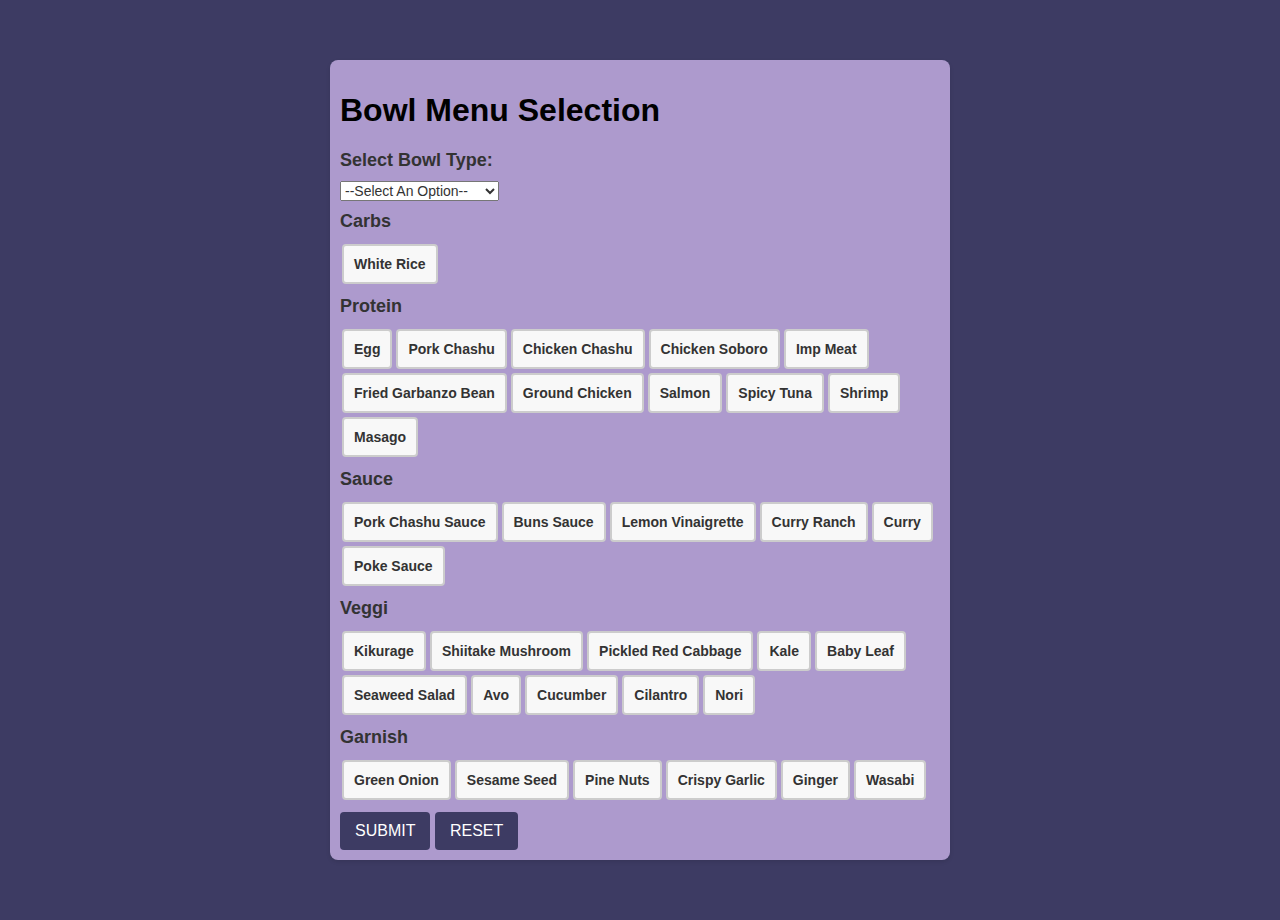
==== bowlPage.html @ 0e8e0d20 "Adding the bowlPage" ====
<!DOCTYPE html>
<html lang="en">
<head>
    <meta charset="UTF-8">
    <meta name="viewport" content="width=device-width, initial-scale=1.0">
    <title>Bowl Menu Selection</title>
    <link rel="stylesheet" href="bowlStyle.css">
<link type="text/css" rel="stylesheet" href="css/bowlStyle.css"/>
</head>
<body>

<div class="container">
    <h1>Bowl Menu Selection</h1>
    <form id="bowlMenuForm"> <!-- Updated form ID to match the JavaScript -->
        <div class="section">
            <label>Select Bowl Type:</label>
            <select id="bowlType" name="bowlType">
                <option value="">--Select An Option--</option>
                <option value="porkChashuBowl">Pork Chashu Bowl</option>
                <option value="chickenChashuBowl">Chicken Chashu Bowl</option>
                <option value="impossibleBowl">Impossible Bowl</option>
                <option value="curryBowl">Curry Bowl</option>
                <option value="caPokeBowl">CA Poke Bowl</option>
            </select>
        </div>

        <!-- Example Section for Carbs -->
        <div class="section">
            <label>Carbs</label>
            <div class="checkbox-container">
                <input type="checkbox" id="whiteRice" name="carbs" value="White Rice">
                <label for="whiteRice">White Rice</label>
            </div>
        </div>
        <!-- Protein Section -->
<div class="section">
    <label>Protein</label>
    <div class="checkbox-container">
        <!-- Common for Pork Chashu and Chicken Chashu Bowls -->
        <input type="checkbox" id="egg" name="protein" value="Egg">
        <label for="egg">Egg</label>
        <!-- Pork Chashu Bowl -->
        <input type="checkbox" id="porkChashu" name="protein" value="Pork Chashu">
        <label for="porkChashu">Pork Chashu</label>
        <!-- Chicken Chashu Bowl -->
        <input type="checkbox" id="chickenChashu" name="protein" value="Chicken Chashu">
        <label for="chickenChashu">Chicken Chashu</label>
        <input type="checkbox" id="chickenSoboro" name="protein" value="Chicken Soboro">
        <label for="chickenSoboro">Chicken Soboro</label>
        <!-- Impossible Bowl -->
        <input type="checkbox" id="impMeat" name="protein" value="Imp Meat">
        <label for="impMeat">Imp Meat</label>
        <input type="checkbox" id="friedGarbanzoBean" name="protein" value="Fried Garbanzo Bean">
        <label for="friedGarbanzoBean">Fried Garbanzo Bean</label>
        <!-- Curry Bowl -->
        <input type="checkbox" id="groundChicken" name="protein" value="Ground Chicken">
        <label for="groundChicken">Ground Chicken</label>
        <!-- CA Poke Bowl -->
        <input type="checkbox" id="salmon" name="protein" value="Salmon">
        <label for="salmon">Salmon</label>
        <input type="checkbox" id="spicyTuna" name="protein" value="Spicy Tuna">
        <label for="spicyTuna">Spicy Tuna</label>
        <input type="checkbox" id="shrimp" name="protein" value="Shrimp">
        <label for="shrimp">Shrimp</label>
        <input type="checkbox" id="masago" name="protein" value="Masago">
        <label for="masago">Masago</label>
    </div>
</div>

<!-- Sauce Section -->
<div class="section">
    <label>Sauce</label>
    <div class="checkbox-container">
        <input type="checkbox" id="porkChashuSauce" name="sauce" value="Pork Chashu Sauce">
        <label for="porkChashuSauce">Pork Chashu Sauce</label>
        <input type="checkbox" id="bunsSauce" name="sauce" value="Buns Sauce">
        <label for="bunsSauce">Buns Sauce</label>
        <input type="checkbox" id="lemonVinaigrette" name="sauce" value="Lemon Vinaigrette">
        <label for="lemonVinaigrette">Lemon Vinaigrette</label>
        <input type="checkbox" id="curryRanch" name="sauce" value="Curry Ranch">
        <label for="curryRanch">Curry Ranch</label>
        <input type="checkbox" id="curry" name="sauce" value="Curry">
        <label for="curry">Curry</label>
        <input type="checkbox" id="pokeSauce" name="sauce" value="Poke Sauce">
        <label for="pokeSauce">Poke Sauce</label>
    </div>
</div>

<!-- Veggi Section -->
<div class="section">
    <label>Veggi</label>
    <div class="checkbox-container">
        <input type="checkbox" id="kikurage" name="veggi" value="Kikurage">
        <label for="kikurage">Kikurage</label>
        <input type="checkbox" id="shiitakeMushroom" name="veggi" value="Shiitake Mushroom">
        <label for="shiitakeMushroom">Shiitake Mushroom</label>
        <input type="checkbox" id="pickledRedCabbage" name="veggi" value="Pickled Red Cabbage">
        <label for="pickledRedCabbage        <label for="pickledRedCabbage">Pickled Red Cabbage</label>
        <input type="checkbox" id="kale" name="veggi" value="Kale">
        <label for="kale">Kale</label>
        <input type="checkbox" id="babyLeaf" name="veggi" value="Baby Leaf">
        <label for="babyLeaf">Baby Leaf</label>
        <!-- CA Poke Bowl Veggies -->
        <input type="checkbox" id="seaweedSalad" name="veggi" value="Seaweed Salad">
        <label for="seaweedSalad">Seaweed Salad</label>
        <input type="checkbox" id="avo" name="veggi" value="Avo">
        <label for="avo">Avo</label>
        <input type="checkbox" id="cucumber" name="veggi" value="Cucumber">
        <label for="cucumber">Cucumber</label>
        <input type="checkbox" id="cilantro" name="veggi" value="Cilantro">
        <label for="cilantro">Cilantro</label>
        <input type="checkbox" id="nori" name="veggi" value="Nori">
        <label for="nori">Nori</label>
    </div>
</div>

<!-- Garnish Section -->
<div class="section">
    <label>Garnish</label>
    <div class="checkbox-container">
        <input type="checkbox" id="greenOnion" name="garnish" value="Green Onion">
        <label for="greenOnion">Green Onion</label>
        <input type="checkbox" id="sesameSeed" name="garnish" value="Sesame Seed">
        <label for="sesameSeed">Sesame Seed</label>
        <input type="checkbox" id="pineNuts" name="garnish" value="Pine Nuts">
        <label for="pineNuts">Pine Nuts</label>
        <input type="checkbox" id="crispyGarlic" name="garnish" value="Crispy Garlic">
        <label for="crispyGarlic">Crispy Garlic</label>
        <!-- CA Poke Bowl Garnishes -->
        <input type="checkbox" id="ginger" name="garnish" value="Ginger">
        <label for="ginger">Ginger</label>
        <input type="checkbox" id="wasabi" name="garnish" value="Wasabi">
        <label for="wasabi">Wasabi</label>
    </div>
</div>


        <!-- Placeholder sections for other categories (Protein, Sauce, Veggi, Garnish) -->
        <!-- Make sure to add checkboxes similar to the Carbs section above for each category -->
        
        <button type="submit">Submit</button>
        <button type="reset" id="resetButton">Reset</button> <!-- Updated button type for reset functionality -->
    </form>
</div>

<!-- Feedback Modal -->
<div id="feedbackModal" class="modal">
    <div class="modal-content">
        <span class="close-button">Close</span>
        <h2 id="modalHeading">Feedback Title</h2>
        <p id="modalText">This is your feedback!</p>
    </div>
</div>

<script src="bowlScript.js"></script> <!-- Make sure this points to your JavaScript file -->
<script type="text/javascript" src="js/bowlScript.js"></script>
</body>
</html>
---- css/bowlStyle.css ----
:root {
    /* Define CSS variables at the root level */
    --body-bg-color: #3d3b63;
    --container-bg-color: #ad9acd;
    --text-color: #333;
    --text-color-light: #ffffff;
    --button-bg-color: #3d3b63;
    --button-bg-color-hover: #2a2850; /* Slightly darker shade for button hover */
    --checkbox-checked-bg-color: #9a456e;
    --padding-standard: 0.625rem;
}

body {
    font-family: 'Arial', sans-serif;
    background-color: var(--body-bg-color);
    margin: 0;
    padding: var(--padding-standard);
    display: flex;
    justify-content: center;
    align-items: center;
    min-height: 100vh;
}

.container {
    background-color: var(--container-bg-color);
    padding: var(--padding-standard);
    border-radius: 0.5rem;
    box-shadow: 0 0.125rem 0.25rem #0000001a;
    width: 90%; /* Adjusted for better responsiveness */
    max-width: 600px; /* Maximum width to maintain layout on larger screens */
}

.section {
    margin-bottom: var(--padding-standard);
}

.section label {
    font-weight: bold;
    font-size: 1.125rem;
    color: var(--text-color);
    margin-bottom: var(--padding-standard);
    display: block;
}

.checkbox-container {
    display: flex;
    flex-wrap: wrap;
    align-items: center;
}

.checkbox-container label {
    background-color: #f8f8f8;
    margin: 2px;
    padding: var(--padding-standard);
    border: 2px solid #ccc;
    border-radius: 0.25rem;
    cursor: pointer;
    transition: background-color 0.3s, color 0.3s;
    display: inline-flex;
    align-items: center;
}

.checkbox-container input[type="checkbox"] {
    display: none;
}

.checkbox-container input[type="checkbox"]:checked + label {
    background-color: var(--checkbox-checked-bg-color);
    color: var(--text-color-light);
    border-color: var(--checkbox-checked-bg-color);
}

select, .checkbox-container label {
    font-size: 0.875rem;
    color: var(--text-color);
}

select option {
    padding: var(--padding-standard);
}

button {
    background-color: var(--button-bg-color);
    color: var(--text-color-light);
    padding: var(--padding-standard) 0.9375rem;
    border: none;
    border-radius: 0.25rem;
    cursor: pointer;
    font-size: 1rem;
    text-transform: uppercase;
    transition: background-color 0.3s ease;
}

button:hover {
    background-color: var(--button-bg-color-hover);
}
.modal {
    display: none; /* Hidden by default */
    position: fixed; /* Stay in place */
    z-index: 1; /* Sit on top */
    left: 0;
    top: 0;
    width: 100%; /* Full width */
    height: 100%; /* Full height */
    overflow: auto; /* Enable scroll if needed */
    background-color: #000000; /* Fallback color */
    background-color: #00000066; /* Black w/ opacity */
}

.modal {
    display: none; /* Hidden by default */
    position: fixed; /* Stay in place */
    z-index: 1; /* Sit on top */
    left: 0;
    top: 0;
    width: 100%; /* Full width */
    height: 100%; /* Full height */
    overflow: auto; /* Enable scroll if needed */
    background-color: #000000; /* Fallback color */
    background-color: #00000066; /* Black w/ opacity */
}

.modal-content {
    background-color: #fefefe;
    margin: 10% auto; /* Adjusted for better positioning on small screens */
    padding: 20px;
    padding-bottom: 60px; /* Adjusted padding to save space */
    border: 1px solid #888;
    width: 80%; /* Adjusted for better responsiveness */
    max-width: 300px; /* Control maximum size to avoid overly large modal on bigger screens */
    position: relative;
}

.close-button {
    position: absolute;
    bottom: 20px; /* Adjust to position inside the modal, at the bottom */
    left: 50%; /* Center the button horizontally */
    transform: translateX(-50%); /* Adjust horizontal position to truly center */
    background-color: #3d3b63; /* Light grey background */
    color: #ffffff; /* Dark text for contrast */
    border: none; /* Remove default border */
    border-radius: 15px; /* Rounded corners for the bubble effect */
    padding: 10px 20px; /* Padding to increase size and make it more button-like */
    cursor: pointer; /* Change cursor to pointer to indicate clickable */
    font-size: 16px; /* Increase font size for visibility */
}

.close-button:hover{
    background-color: #2a2850; /* Slightly darker shade on hover/focus for feedback */
    text-decoration: none; /* No underlining */
}
.close-button:focus {
    background-color: #3d3b63; /* Slightly darker shade on hover/focus for feedback */
    text-decoration: none; /* No underlining */
}


/* Consider adding media queries for responsive design */
@media (max-width: 768px) {
    .modal-content {
        width: 90%; /* Increase width on smaller screens for better use of space */
        padding-bottom: 40px; /* Adjust padding for smaller screens */
    }

    .section label, .checkbox-container label, select, button, .close-button {
        font-size: 0.875rem; /* Adjust font size for readability on small screens */
    }

    .close-button {
        padding: 8px 16px; /* Adjust button size for easier interaction on mobile */
    }
}
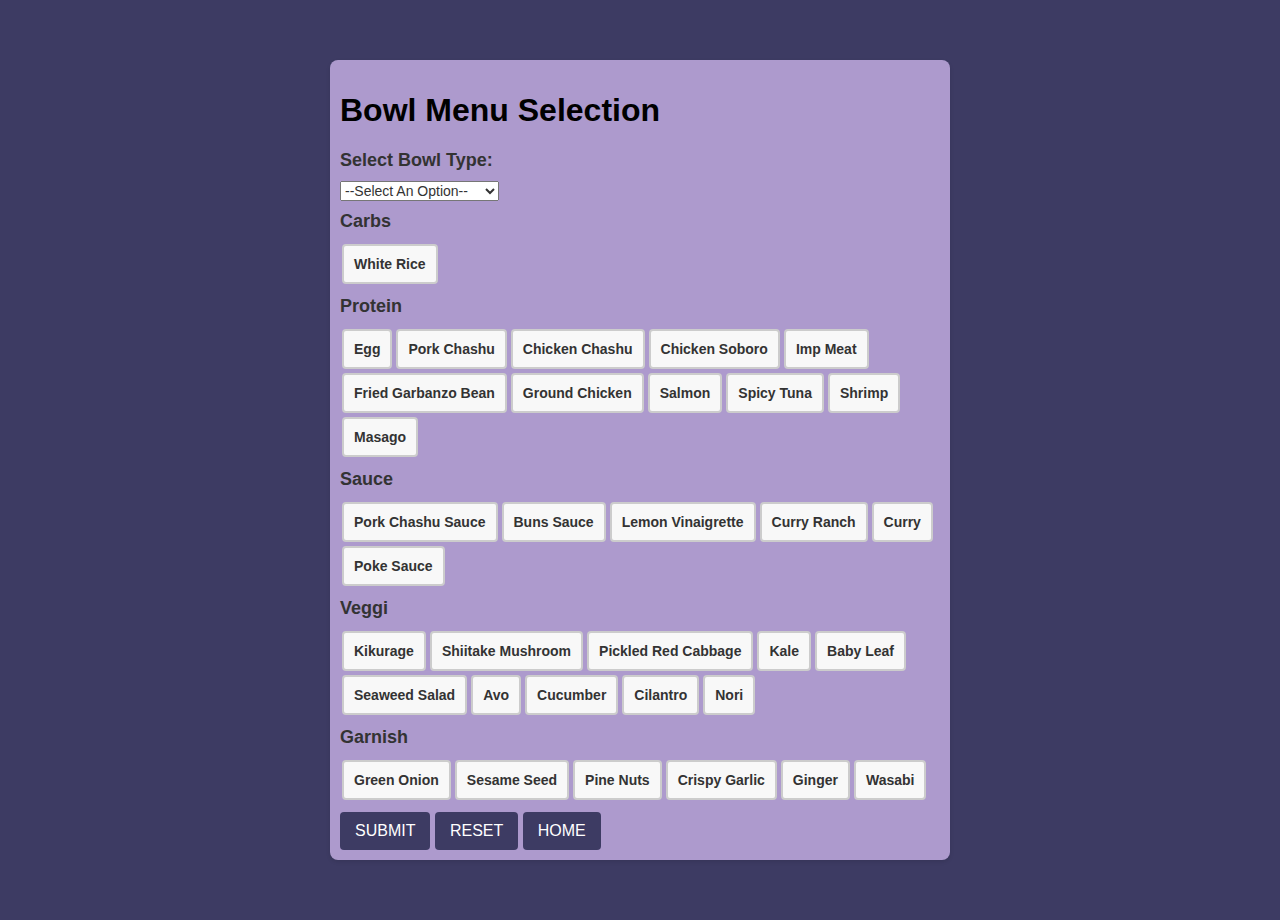
==== commit d7307bf0: "Update bowlPage.html" ====
--- a/bowlPage.html
+++ b/bowlPage.html
@@ -140,6 +140,7 @@
         
         <button type="submit">Submit</button>
         <button type="reset" id="resetButton">Reset</button> <!-- Updated button type for reset functionality -->
+		<button onclick="window.location.href='index.html';">Home</button>
     </form>
 </div>
 
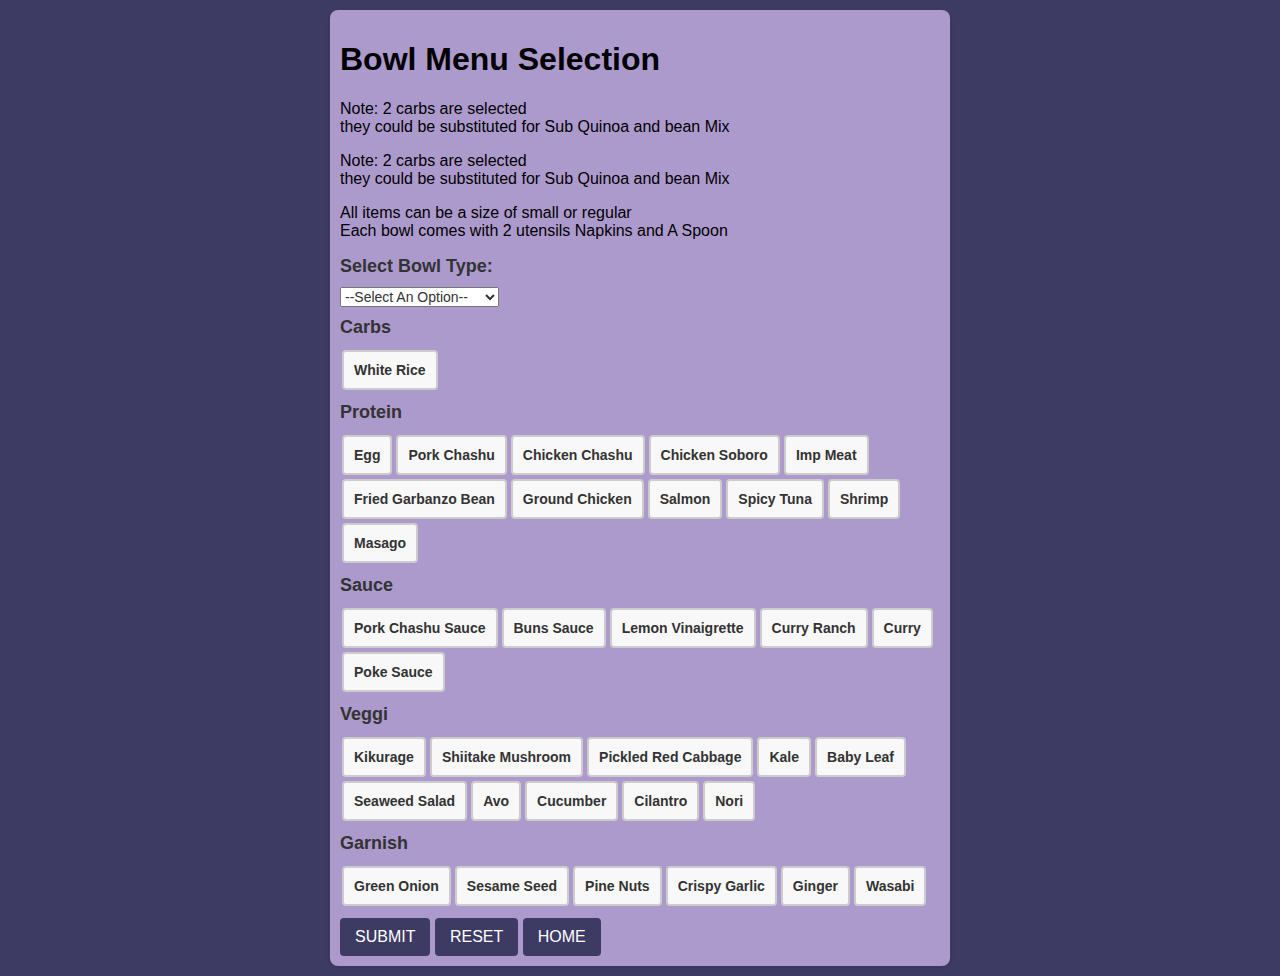
==== commit 789f9841: "Update bowlPage.html" ====
--- a/bowlPage.html
+++ b/bowlPage.html
@@ -13,6 +13,9 @@
     <h1>Bowl Menu Selection</h1>
     <form id="bowlMenuForm"> <!-- Updated form ID to match the JavaScript -->
         <div class="section">
+			<p>Note: 2 carbs are selected <br> they could be substituted for Sub Quinoa and bean Mix</p>
+			<p>Note: 2 carbs are selected <br> they could be substituted for Sub Quinoa and bean Mix</p>
+            <p>All items can be a size of small or regular <br> Each bowl comes with 2 utensils Napkins and A Spoon</p>
             <label>Select Bowl Type:</label>
             <select id="bowlType" name="bowlType">
                 <option value="">--Select An Option--</option>
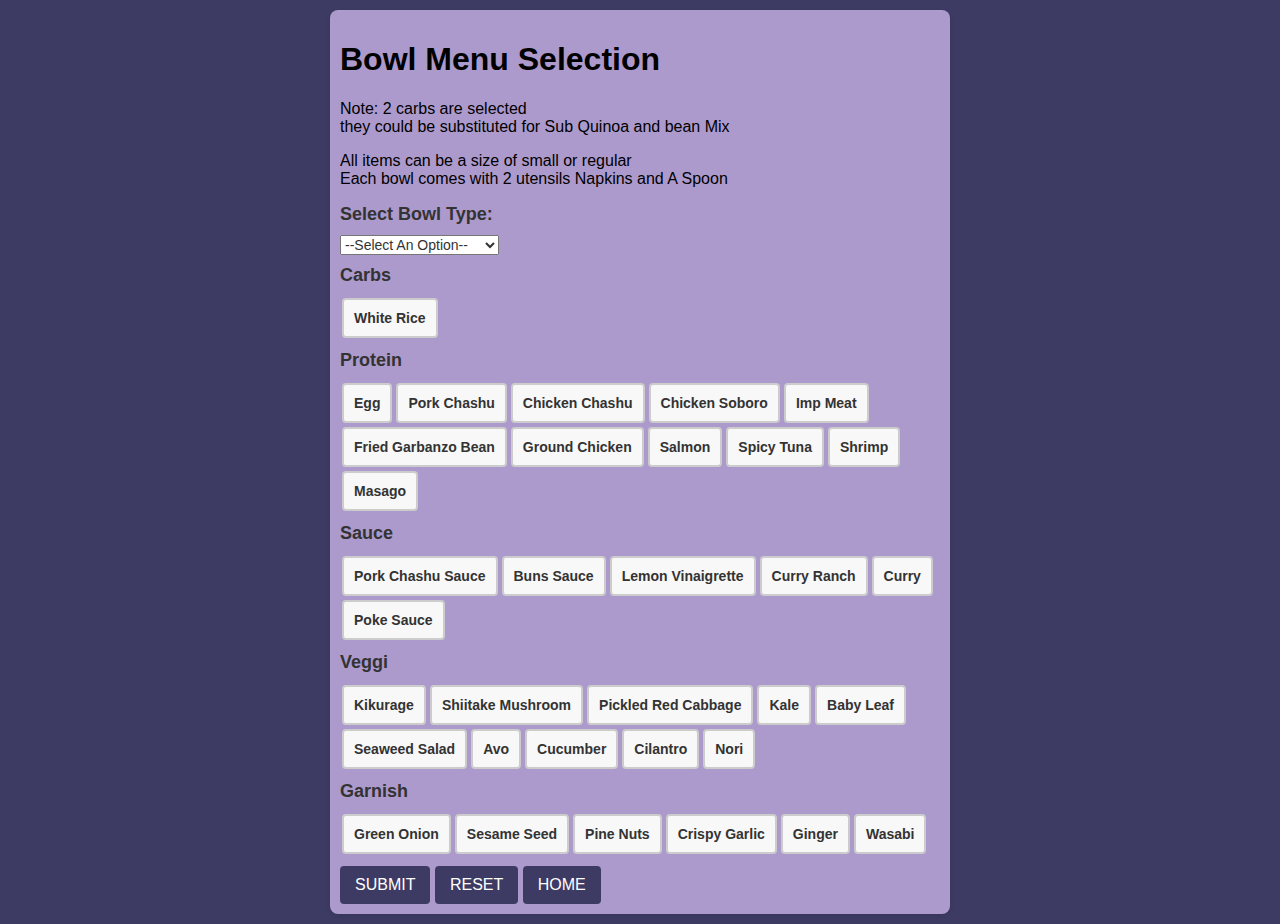
==== commit f73976aa: "Update bowlPage.html" ====
--- a/bowlPage.html
+++ b/bowlPage.html
@@ -13,7 +13,6 @@
     <h1>Bowl Menu Selection</h1>
     <form id="bowlMenuForm"> <!-- Updated form ID to match the JavaScript -->
         <div class="section">
-			<p>Note: 2 carbs are selected <br> they could be substituted for Sub Quinoa and bean Mix</p>
 			<p>Note: 2 carbs are selected <br> they could be substituted for Sub Quinoa and bean Mix</p>
             <p>All items can be a size of small or regular <br> Each bowl comes with 2 utensils Napkins and A Spoon</p>
             <label>Select Bowl Type:</label>
